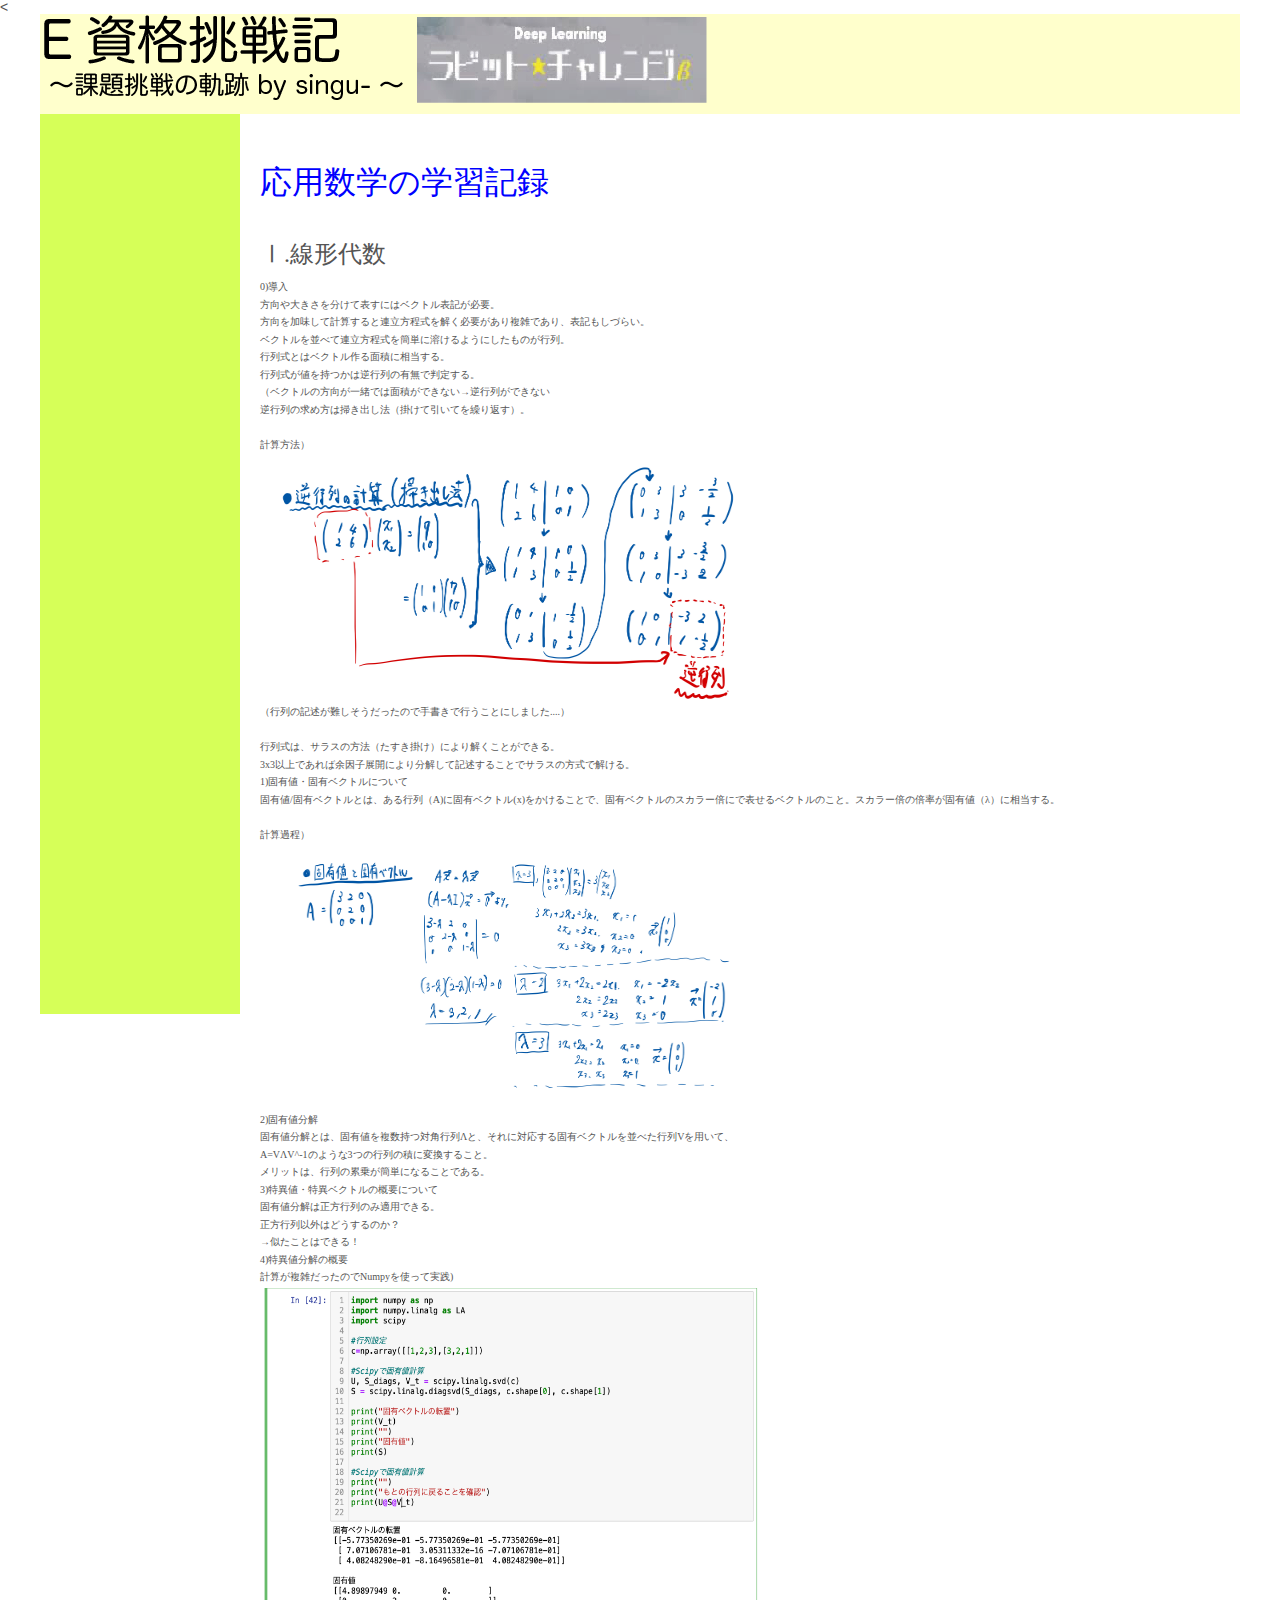
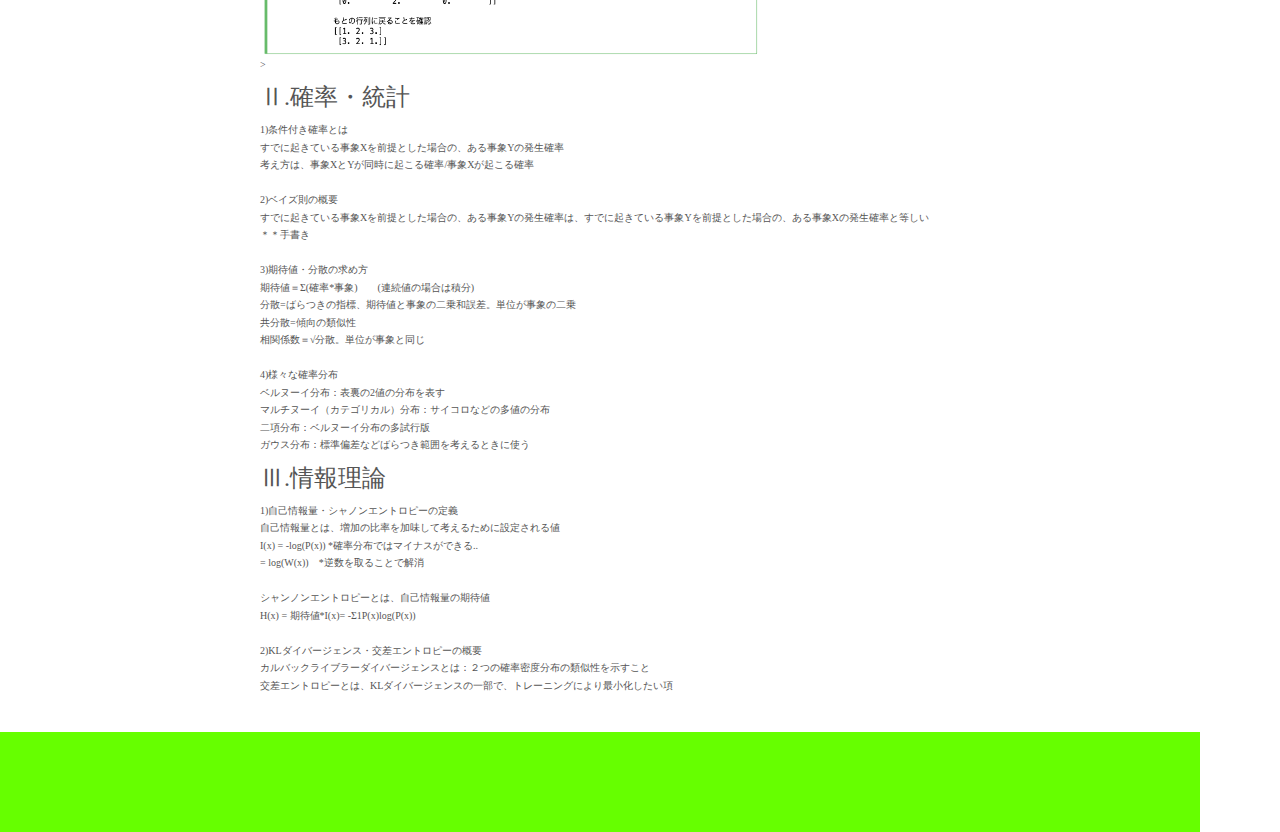
==== docs/index.html @ f663e475 "up13" ====
<!DOCTIPE html>
<html lang="ja">

<<head>
  <meta charset="utf-8" >
  <title>E資格挑戦記　〜課題挑戦の軌跡〜</title>
  <meta name="description" content="E資格受験のための勉強記録を記します。">
  <meta name="keywords" content="E資格">
  <link rel="stylesheet" href="style.css" type="text/css" media ="screen">
</head>


<body>
<!-- #wrapprer ここから-->

<div id="wrapper">
    <header>
      <h1>
        <img src="images/title2.png" alt="E資格挑戦記　〜課題挑戦の軌跡〜">
      </h1>
    </header>

    <div id="left">  </div>

    <div id="right">
      <div class="textarea">


            <h1>応用数学の学習記録</h1>

            <h2>Ⅰ.線形代数</h2>

            <h3>
            0)導入<br>
             方向や大きさを分けて表すにはベクトル表記が必要。<br>
             方向を加味して計算すると連立方程式を解く必要があり複雑であり、表記もしづらい。<br>
             ベクトルを並べて連立方程式を簡単に溶けるようにしたものが行列。<br>
             行列式とはベクトル作る面積に相当する。<br>
             行列式が値を持つかは逆行列の有無で判定する。<br>
             （ベクトルの方向が一緒では面積ができない→逆行列ができない<br>

             逆行列の求め方は掃き出し法（掛けて引いてを繰り返す）。<br>
             <br>
              計算方法）<br>
              <p><img src="images/inv.jpeg" alt="写真" width="500" height="250"><br>（行列の記述が難しそうだったので手書きで行うことにしました....）</p>
             <br>

             行列式は、サラスの方法（たすき掛け）により解くことができる。<br>
             3x3以上であれば余因子展開により分解して記述することでサラスの方式で解ける。<br>

            1)固有値・固有ベクトルについて<br>
             固有値/固有ベクトルとは、ある行列（A)に固有ベクトル(x)をかけることで、固有ベクトルのスカラー倍にで表せるベクトルのこと。スカラー倍の倍率が固有値（λ）に相当する。<br>
            <br>
             計算過程）<br>
               <p><img src="images/koyuuvec.jpeg" alt="写真" width="500" height="250"></p>
            <br>
            2)固有値分解<br>
             固有値分解とは、固有値を複数持つ対角行列Λと、それに対応する固有ベクトルを並べた行列Vを用いて、<br>
             A=VΛV^-1のような3つの行列の積に変換すること。<br>
             メリットは、行列の累乗が簡単になることである。<br>

            3)特異値・特異ベクトルの概要について<br>
             固有値分解は正方行列のみ適用できる。<br>
             正方行列以外はどうするのか？<br>
             →似たことはできる！<br>

            4)特異値分解の概要<br>
             計算が複雑だったのでNumpyを使って実践)<br>
             <p><img src="images/tokui_np_1.png" alt="写真" width="500" height="370"></p>
             ></h3>
            <h2>Ⅱ.確率・統計</h2>
            <h3>
            1)条件付き確率とは<br>
             すでに起きている事象Xを前提とした場合の、ある事象Yの発生確率<br>
             考え方は、事象XとYが同時に起こる確率/事象Xが起こる確率<br>
            <br>
            2)ベイズ則の概要<br>
             すでに起きている事象Xを前提とした場合の、ある事象Yの発生確率は、すでに起きている事象Yを前提とした場合の、ある事象Xの発生確率と等しい<br>
             ＊＊手書き<br>
            <br>
            3)期待値・分散の求め方<br>
             期待値＝Σ(確率*事象)　　(連続値の場合は積分)<br>
             分散=ばらつきの指標、期待値と事象の二乗和誤差。単位が事象の二乗<br>
             共分散=傾向の類似性<br>
             相関係数＝√分散。単位が事象と同じ<br>
            <br>
            4)様々な確率分布<br>
             ベルヌーイ分布：表裏の2値の分布を表す<br>
             マルチヌーイ（カテゴリカル）分布：サイコロなどの多値の分布<br>
             二項分布：ベルヌーイ分布の多試行版<br>
             ガウス分布：標準偏差などばらつき範囲を考えるときに使う<br>
            </h3>
            <h2>Ⅲ.情報理論</h2>
            <h3>
            1)自己情報量・シャノンエントロピーの定義<br>
             自己情報量とは、増加の比率を加味して考えるために設定される値<br>
             I(x) = -log(P(x)) *確率分布ではマイナスができる..<br>
                  = log(W(x))　*逆数を取ることで解消<br>
            <br>
             シャンノンエントロピーとは、自己情報量の期待値<br>
             H(x) = 期待値*I(x)= -Σ1P(x)log(P(x))<br>
            <br>
            2)KLダイバージェンス・交差エントロピーの概要<br>
             カルバックライブラーダイバージェンスとは：２つの確率密度分布の類似性を示すこと<br>
             交差エントロピーとは、KLダイバージェンスの一部で、トレーニングにより最小化したい項<br>
            <br>
            </h3>
      </div>

    </div>

    <div id="clearfix"></div>
</div>
<!-- #wrapprer ここまで-->

<footer></footer>
</body>
---- docs/style.css ----
@charset "utf-8";

/* ========================================
    リセットcss
========================================= */
html, body, div, span, applet, object, iframe,
h1, h2, h3, h4, h5, h6, p, blockquote, pre,
a, abbr, acronym, address, big, cite, code,
del, dfn, em, img, ins, kbd, q, s, samp,
small, strike, strong, sub, sup, tt, var,
b, u, i, center,
dl, dt, dd, ol, ul, li,
fieldset, form, label, legend,
table, caption, tbody, tfoot, thead, tr, th, td,
article, aside, canvas, details, embed,
figure, figcaption, footer, header, hgroup,
menu, nav, output, ruby, section, summary,
time, mark, audio, video {
	margin: 0;
	padding: 0;
	border: 0;
	font-style:normal;
	font-weight: normal;
	font-size: 100%;
	vertical-align: baseline;
}
article, aside, details, figcaption, figure,
footer, header, hgroup, menu, nav, section {
	display: block;
}
html{overflow-y: scroll;}
blockquote, q {quotes: none;}
blockquote:before, blockquote:after,q:before, q:after {content: ''; content: none;}
input, textarea,{margin: 0; padding: 0;}
ol, ul{list-style:none;}
table{border-collapse: collapse; border-spacing:0;}
caption, th{text-align: left;}
a:focus {outline:none;}


/* ========================================
	フロートの解除
========================================= */

.clearfix:after {
  content: ".";
  display: block;
  height: 0;
  clear: both;
  visibility: hidden;
}



/* ========================================
	全体設計
========================================= */
body {
	color:#555;
	font-size: 14px;
	line-height: 1;
	#font-family: "メイリオ", Meiryo;
	font-family: "游ゴシック体", YuGothic, "YuGothic M", sans-serif;
	background-color: #fff;
	-webkit-font-smoothing: antialiased;
	-moz-osx-font-smoothing: grayscale;
}

div#wrapper {
	width: 1200px;
	height: auto;
	margin: 0 auto ;

}

header{
width: 100%;
height: 100px;
background-color:#FFFFCC;
}

div#left{
width: 200px;
height: 100%;
background-color:#D6FF58;
float: left;
}

div#right{
width: 1000;
height: auto;
#background-color:#FFFFCC;
float: left;
line-height: 1.25;
font-size: 20px;
#margin: 2% 2% ;
box-sizing: border-box;
}

div#clearfix{
	clear: both;
}


div.textarea{
	overflow-wrap:  break-word;
	width: auto;
	height: auto;
	margin: 2% 2% ;
	box-sizing: border-box;
	#background-color:#D6FF58;

}


footer{
	width: 1200;
	height: 100px;
	background-color:#66FF00;
}

h1{font-size: 32px;
line-height: 3;
font-family: "メイリオ", Meiryo;
color:blue;
}

h2{font-size: 24px;
line-height: 2;
font-family: "メイリオ", Meiryo;}

h3{font-size: 10px;
line-height: 1.75;
font-family: "メイリオ", Meiryo;}
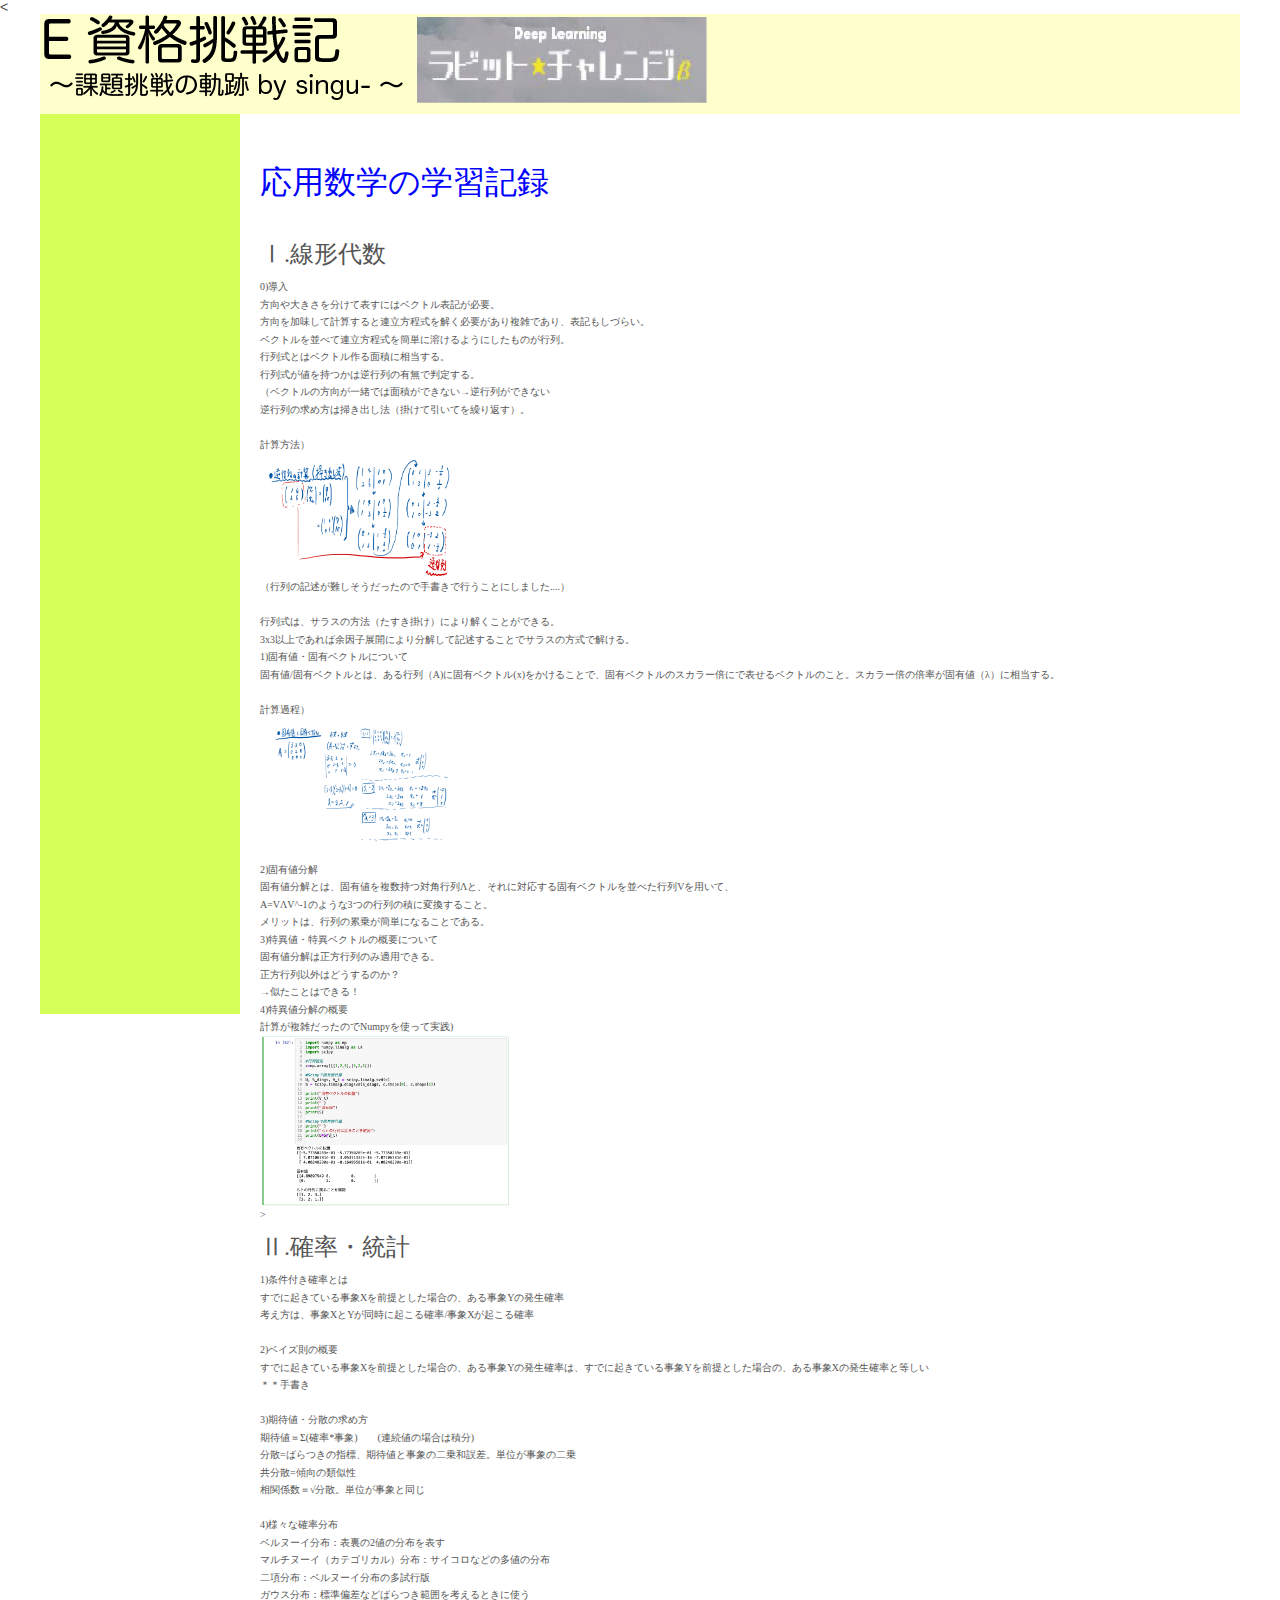
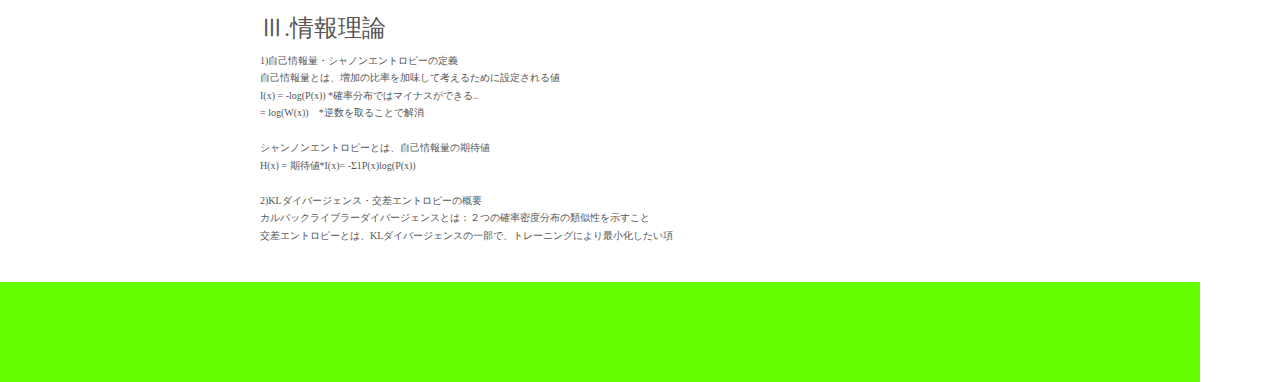
==== commit 8df5ca5d: "up14" ====
--- a/docs/index.html
+++ b/docs/index.html
@@ -42,7 +42,7 @@
              逆行列の求め方は掃き出し法（掛けて引いてを繰り返す）。<br>
              <br>
               計算方法）<br>
-              <p><img src="images/inv.jpeg" alt="写真" width="500" height="250"><br>（行列の記述が難しそうだったので手書きで行うことにしました....）</p>
+              <p><img src="images/inv.jpeg" alt="写真" width="200" height="125"><br>（行列の記述が難しそうだったので手書きで行うことにしました....）</p>
              <br>
 
              行列式は、サラスの方法（たすき掛け）により解くことができる。<br>
@@ -52,7 +52,7 @@
              固有値/固有ベクトルとは、ある行列（A)に固有ベクトル(x)をかけることで、固有ベクトルのスカラー倍にで表せるベクトルのこと。スカラー倍の倍率が固有値（λ）に相当する。<br>
             <br>
              計算過程）<br>
-               <p><img src="images/koyuuvec.jpeg" alt="写真" width="500" height="250"></p>
+               <p><img src="images/koyuuvec.jpeg" alt="写真" width="200" height="125"></p>
             <br>
             2)固有値分解<br>
              固有値分解とは、固有値を複数持つ対角行列Λと、それに対応する固有ベクトルを並べた行列Vを用いて、<br>
@@ -66,7 +66,7 @@
 
             4)特異値分解の概要<br>
              計算が複雑だったのでNumpyを使って実践)<br>
-             <p><img src="images/tokui_np_1.png" alt="写真" width="500" height="370"></p>
+             <p><img src="images/tokui_np_1.png" alt="写真" width="250" height="170"></p>
              ></h3>
             <h2>Ⅱ.確率・統計</h2>
             <h3>
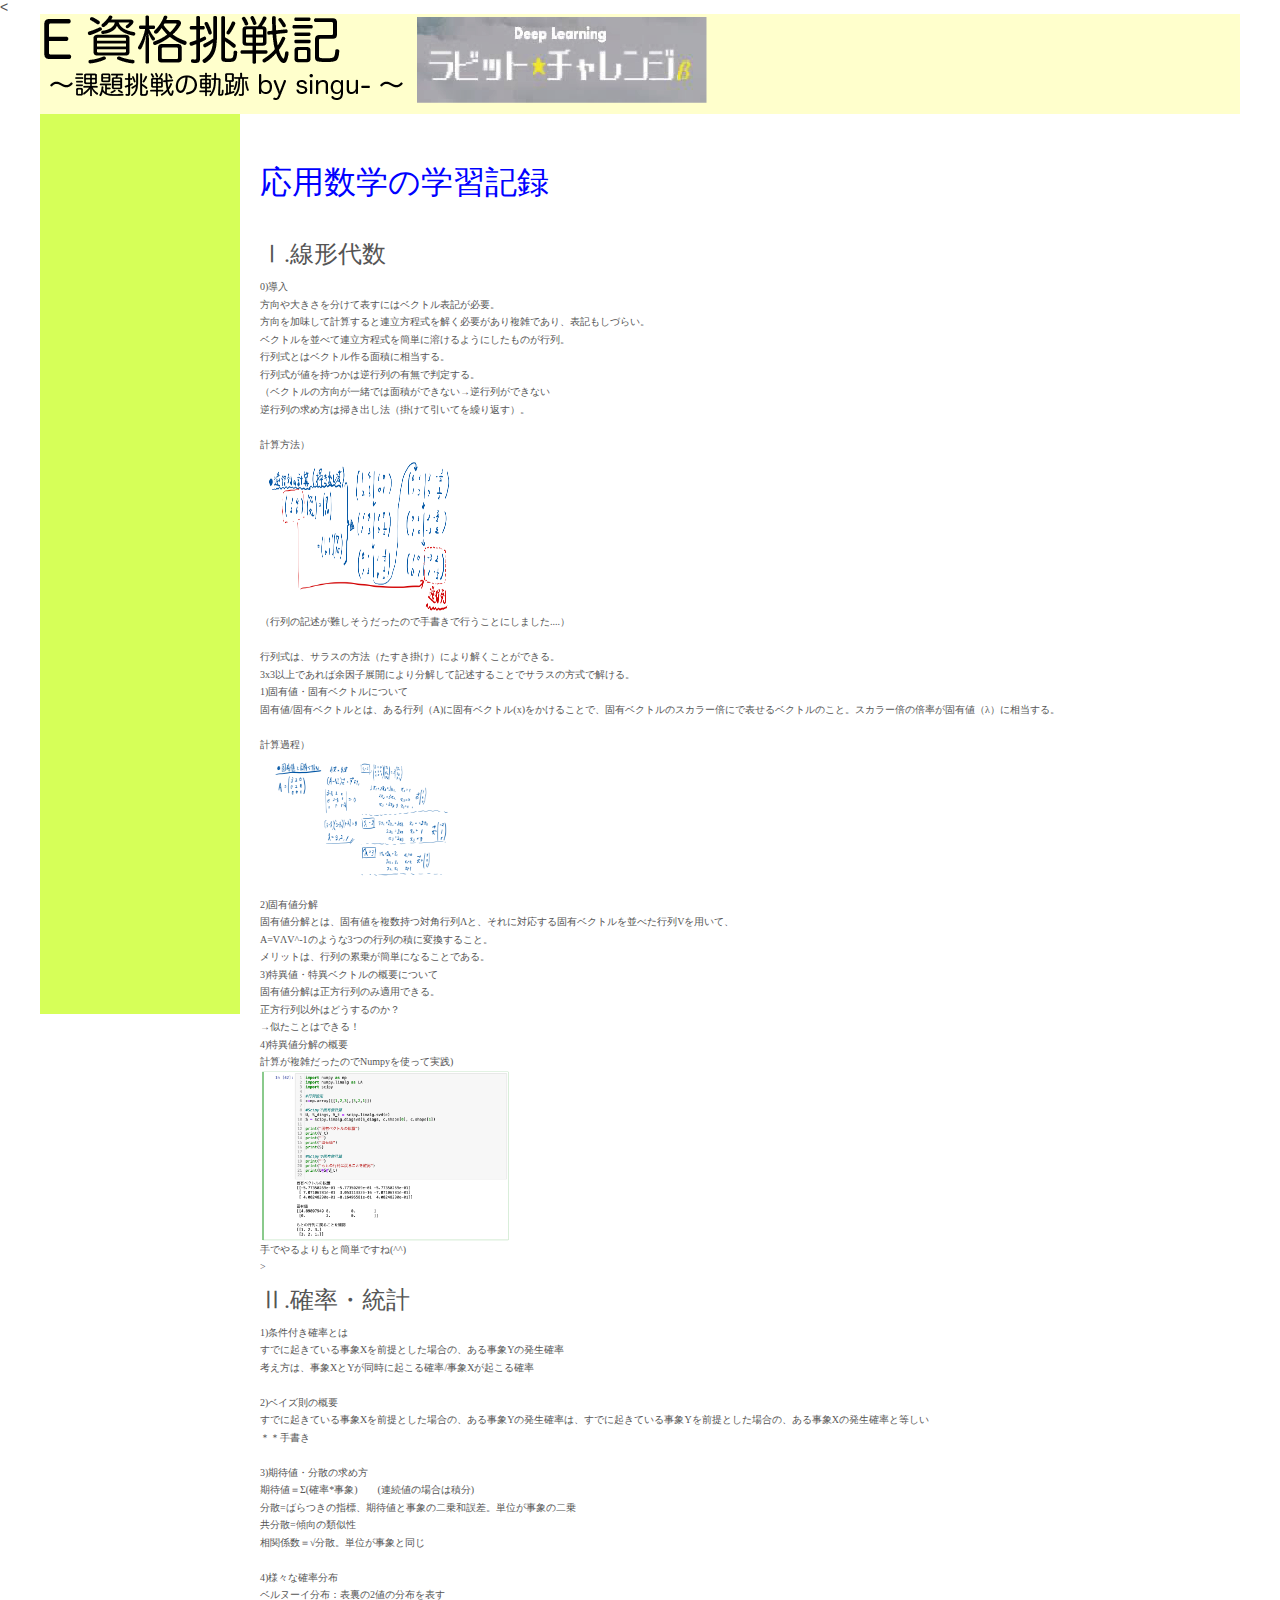
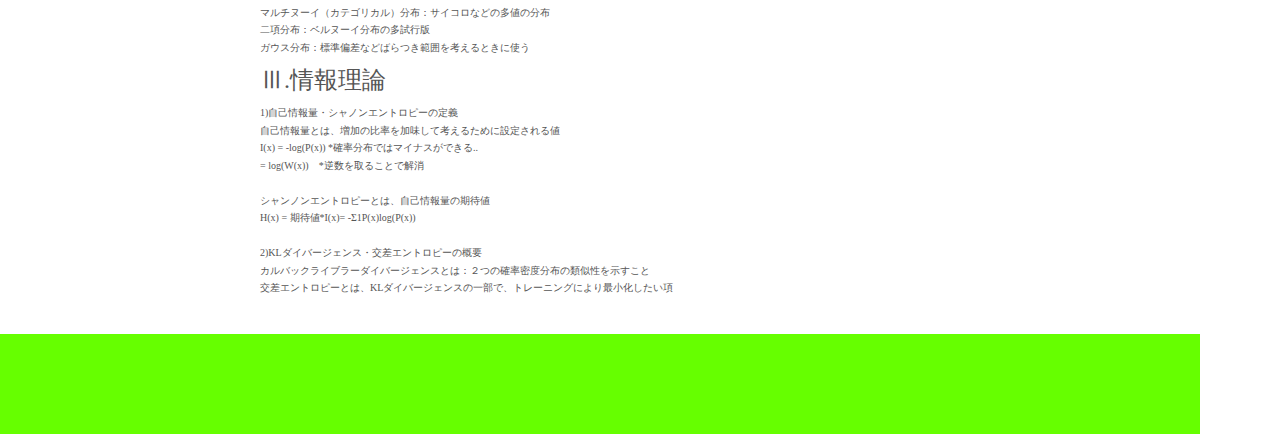
==== commit bd9e2847: "up13" ====
--- a/docs/index.html
+++ b/docs/index.html
@@ -42,7 +42,7 @@
              逆行列の求め方は掃き出し法（掛けて引いてを繰り返す）。<br>
              <br>
               計算方法）<br>
-              <p><img src="images/inv.jpeg" alt="写真" width="200" height="125"><br>（行列の記述が難しそうだったので手書きで行うことにしました....）</p>
+              <p><img src="images/inv.jpeg" alt="写真" width="200" height="160"><br>（行列の記述が難しそうだったので手書きで行うことにしました....）</p>
              <br>
 
              行列式は、サラスの方法（たすき掛け）により解くことができる。<br>
@@ -66,7 +66,7 @@
 
             4)特異値分解の概要<br>
              計算が複雑だったのでNumpyを使って実践)<br>
-             <p><img src="images/tokui_np_1.png" alt="写真" width="250" height="170"></p>
+             <p><img src="images/tokui_np_1.png" alt="写真" width="250" height="170"><br>手でやるよりもと簡単ですね(^^)</p>
              ></h3>
             <h2>Ⅱ.確率・統計</h2>
             <h3>
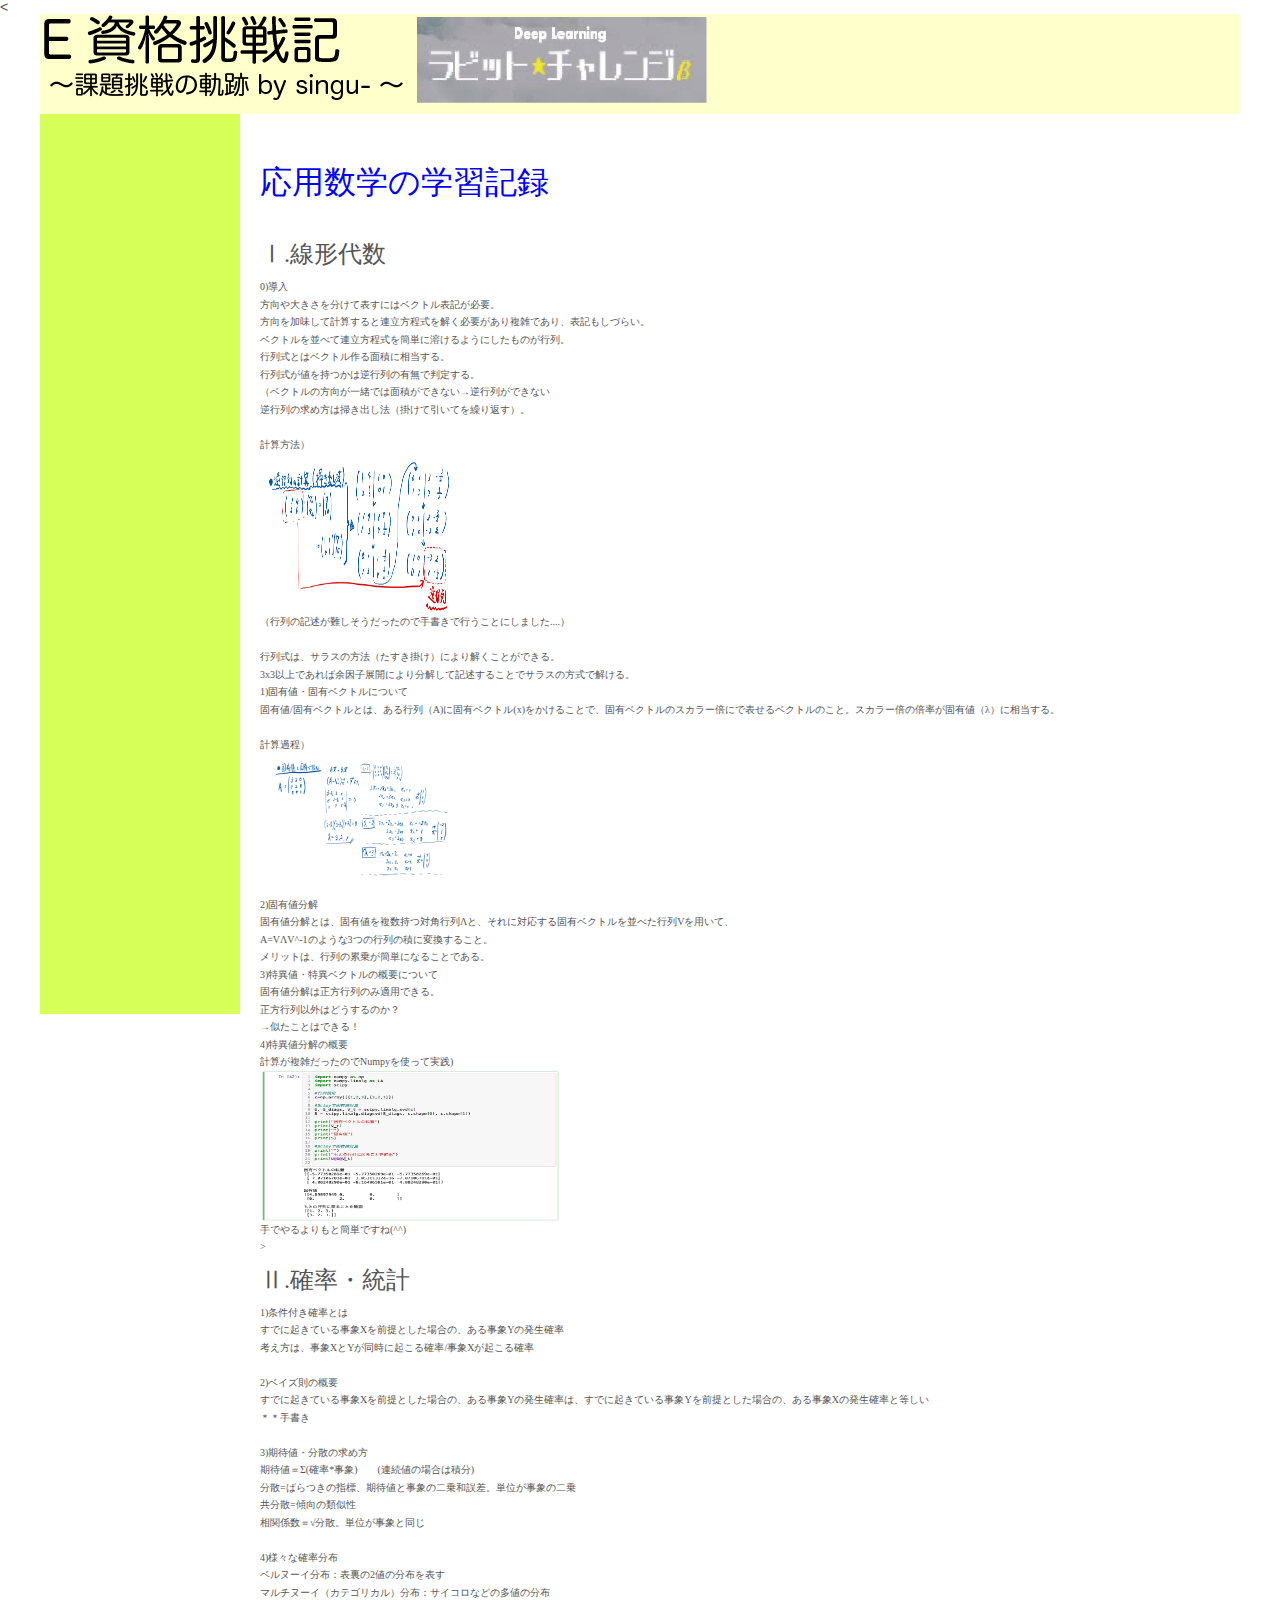
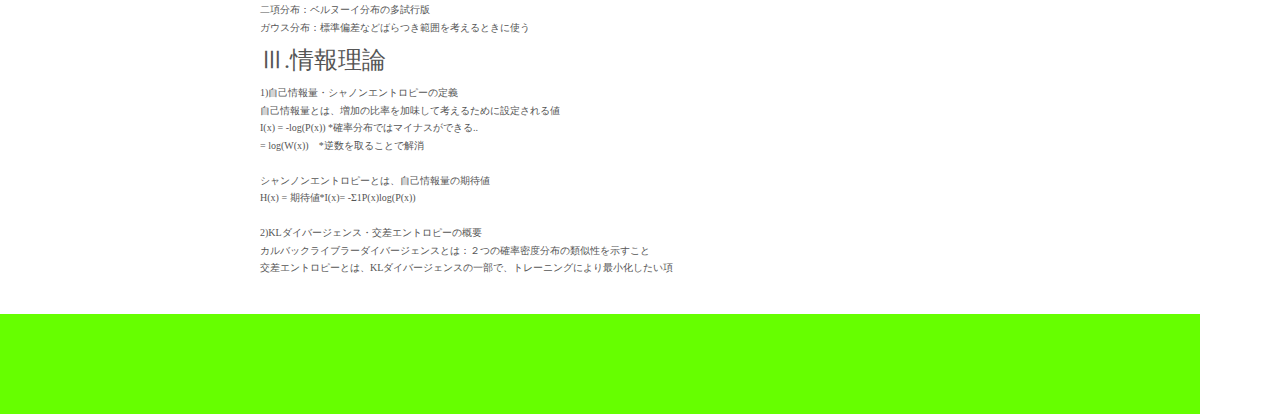
==== commit 38f70b7c: "aa" ====
--- a/docs/index.html
+++ b/docs/index.html
@@ -66,7 +66,7 @@
 
             4)特異値分解の概要<br>
              計算が複雑だったのでNumpyを使って実践)<br>
-             <p><img src="images/tokui_np_1.png" alt="写真" width="250" height="170"><br>手でやるよりもと簡単ですね(^^)</p>
+             <p><img src="images/tokui_np_1.png" alt="写真" width="300" height="150"><br>手でやるよりもと簡単ですね(^^)</p>
              ></h3>
             <h2>Ⅱ.確率・統計</h2>
             <h3>
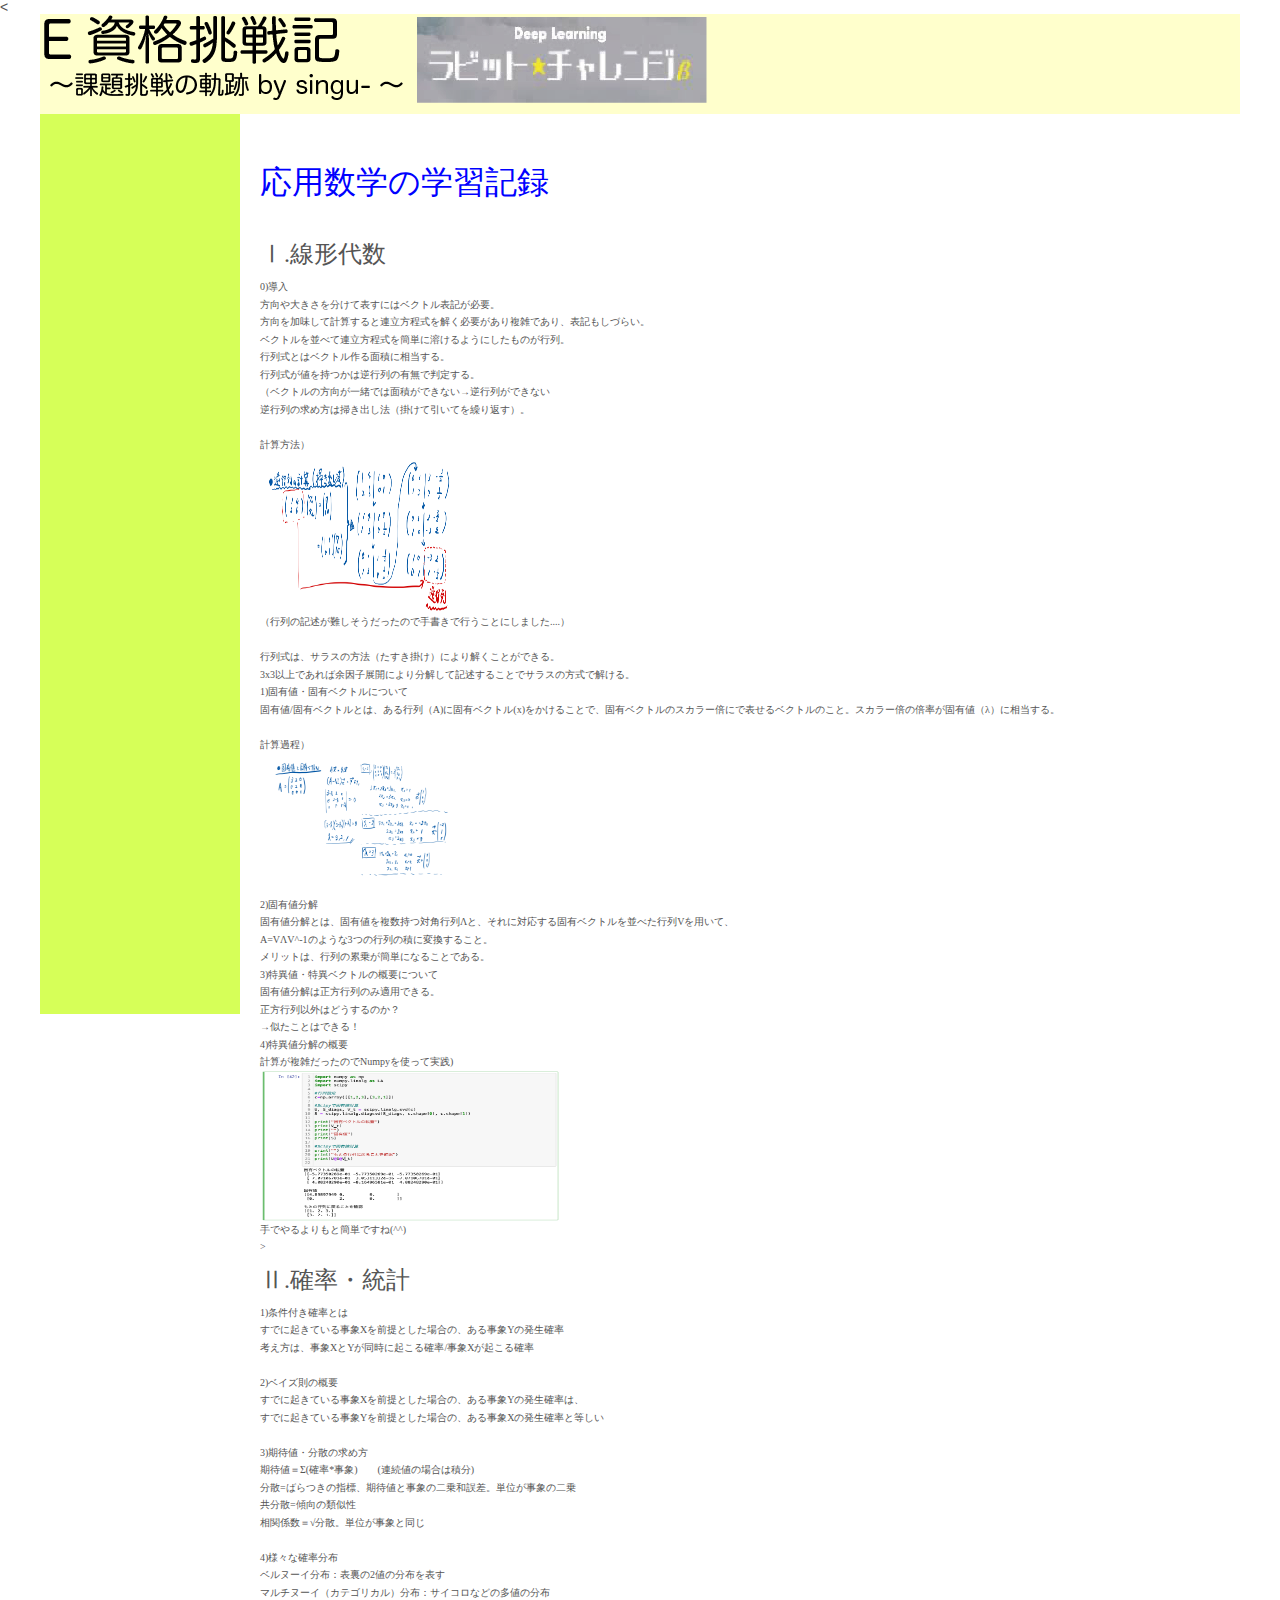
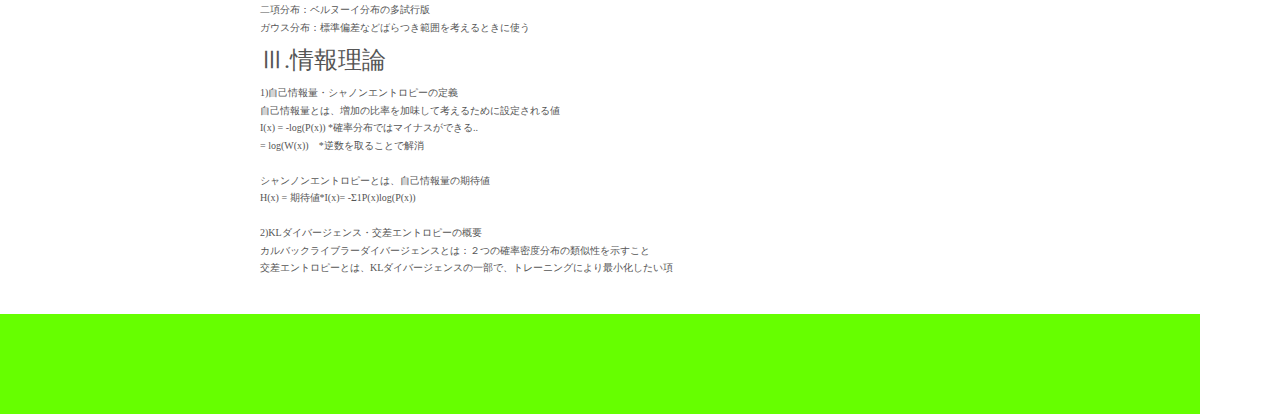
==== commit fa6be60c: "aa" ====
--- a/docs/index.html
+++ b/docs/index.html
@@ -75,8 +75,9 @@
              考え方は、事象XとYが同時に起こる確率/事象Xが起こる確率<br>
             <br>
             2)ベイズ則の概要<br>
-             すでに起きている事象Xを前提とした場合の、ある事象Yの発生確率は、すでに起きている事象Yを前提とした場合の、ある事象Xの発生確率と等しい<br>
-             ＊＊手書き<br>
+             すでに起きている事象Xを前提とした場合の、ある事象Yの発生確率は、
+             <br>すでに起きている事象Yを前提とした場合の、ある事象Xの発生確率と等しい<br>
+
             <br>
             3)期待値・分散の求め方<br>
              期待値＝Σ(確率*事象)　　(連続値の場合は積分)<br>
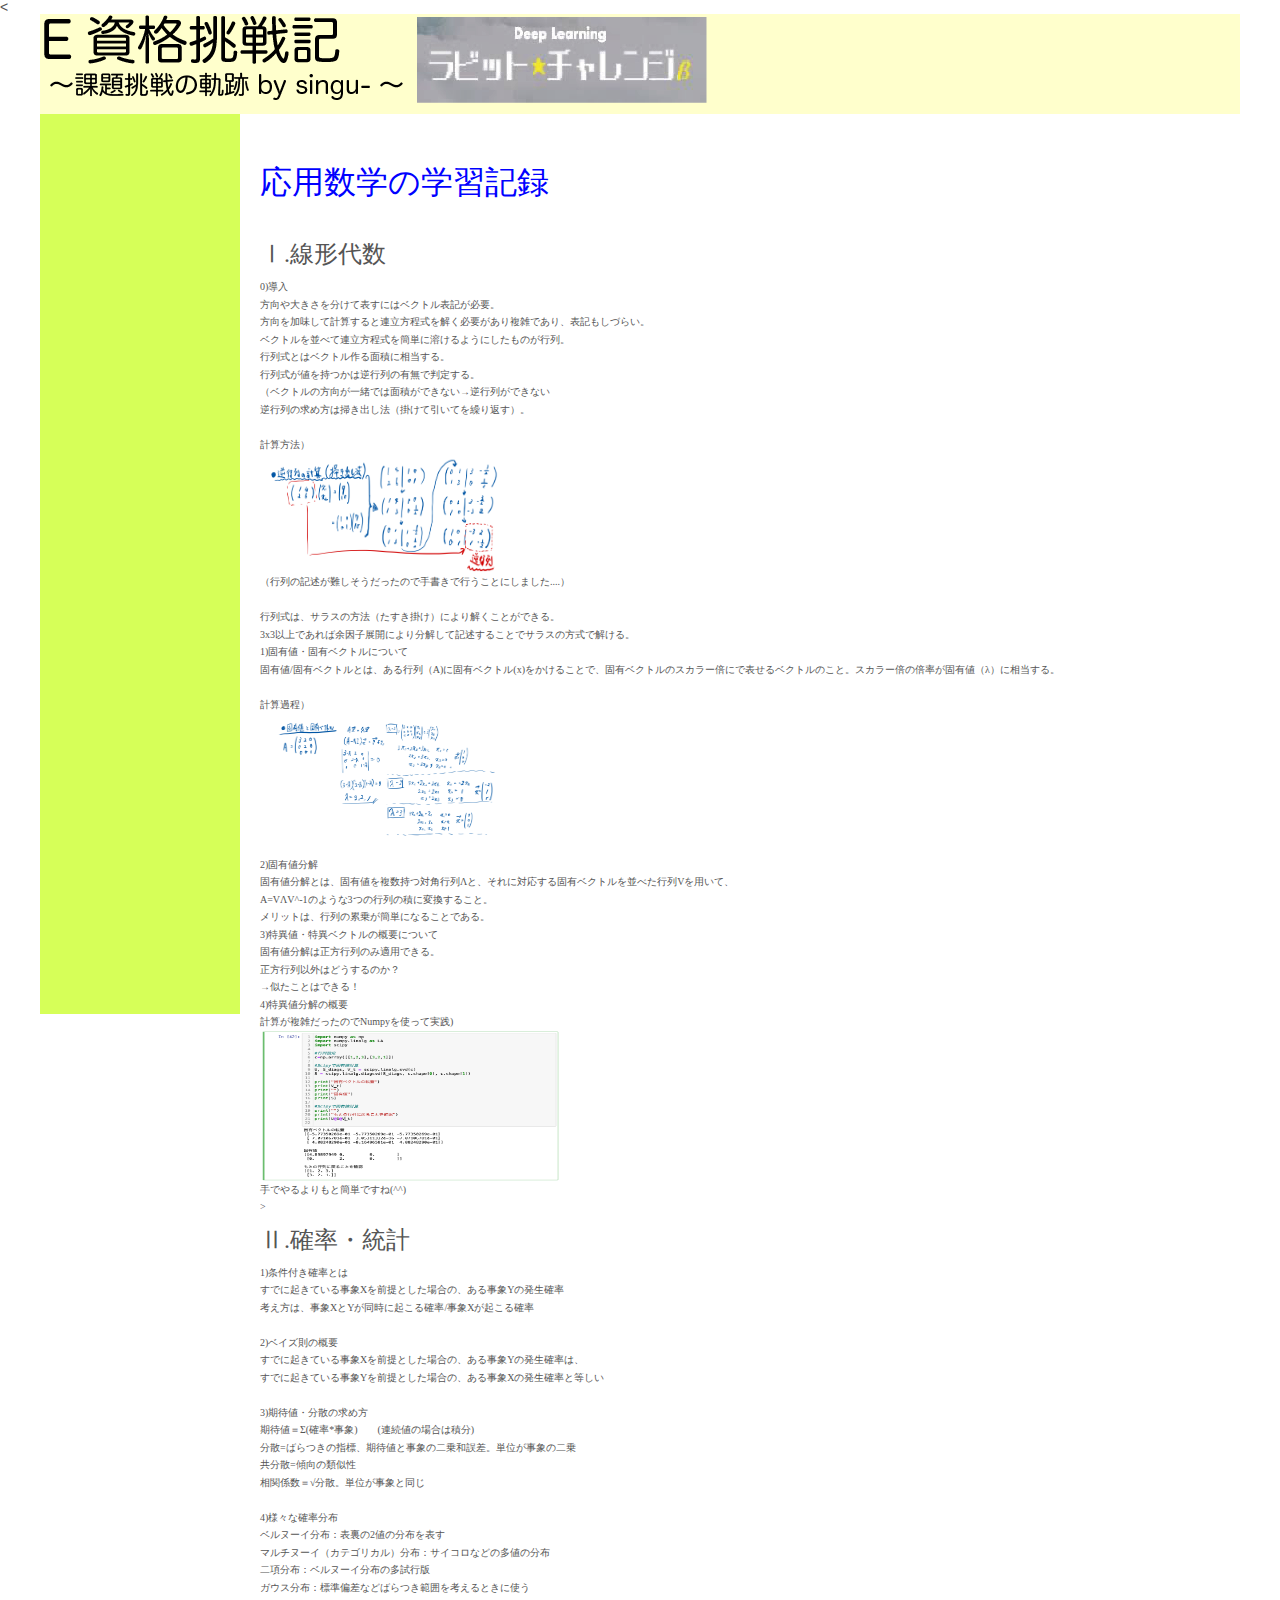
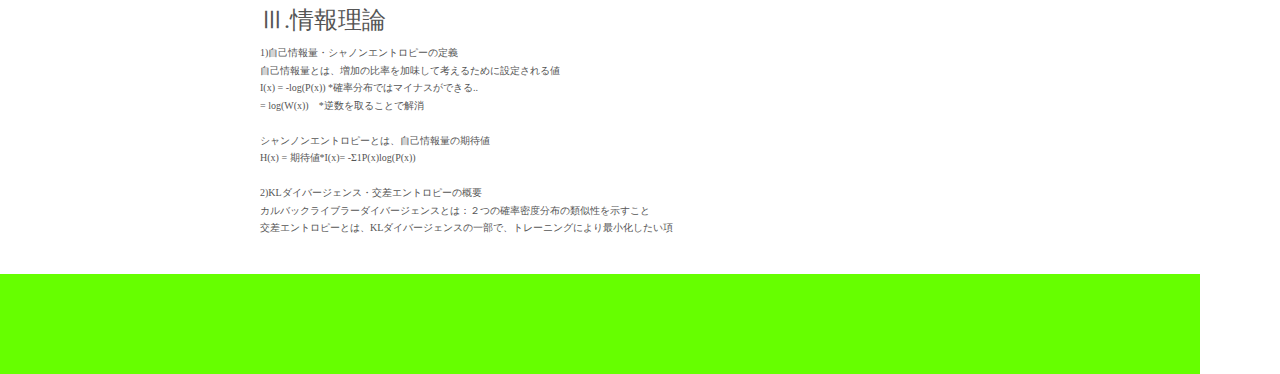
==== commit 6ccb89b7: "aa" ====
--- a/docs/index.html
+++ b/docs/index.html
@@ -42,7 +42,7 @@
              逆行列の求め方は掃き出し法（掛けて引いてを繰り返す）。<br>
              <br>
               計算方法）<br>
-              <p><img src="images/inv.jpeg" alt="写真" width="200" height="160"><br>（行列の記述が難しそうだったので手書きで行うことにしました....）</p>
+              <p><img src="images/inv.jpeg" alt="写真" width="250" height="120"><br>（行列の記述が難しそうだったので手書きで行うことにしました....）</p>
              <br>
 
              行列式は、サラスの方法（たすき掛け）により解くことができる。<br>
@@ -52,7 +52,7 @@
              固有値/固有ベクトルとは、ある行列（A)に固有ベクトル(x)をかけることで、固有ベクトルのスカラー倍にで表せるベクトルのこと。スカラー倍の倍率が固有値（λ）に相当する。<br>
             <br>
              計算過程）<br>
-               <p><img src="images/koyuuvec.jpeg" alt="写真" width="200" height="125"></p>
+               <p><img src="images/koyuuvec.jpeg" alt="写真" width="250" height="125"></p>
             <br>
             2)固有値分解<br>
              固有値分解とは、固有値を複数持つ対角行列Λと、それに対応する固有ベクトルを並べた行列Vを用いて、<br>
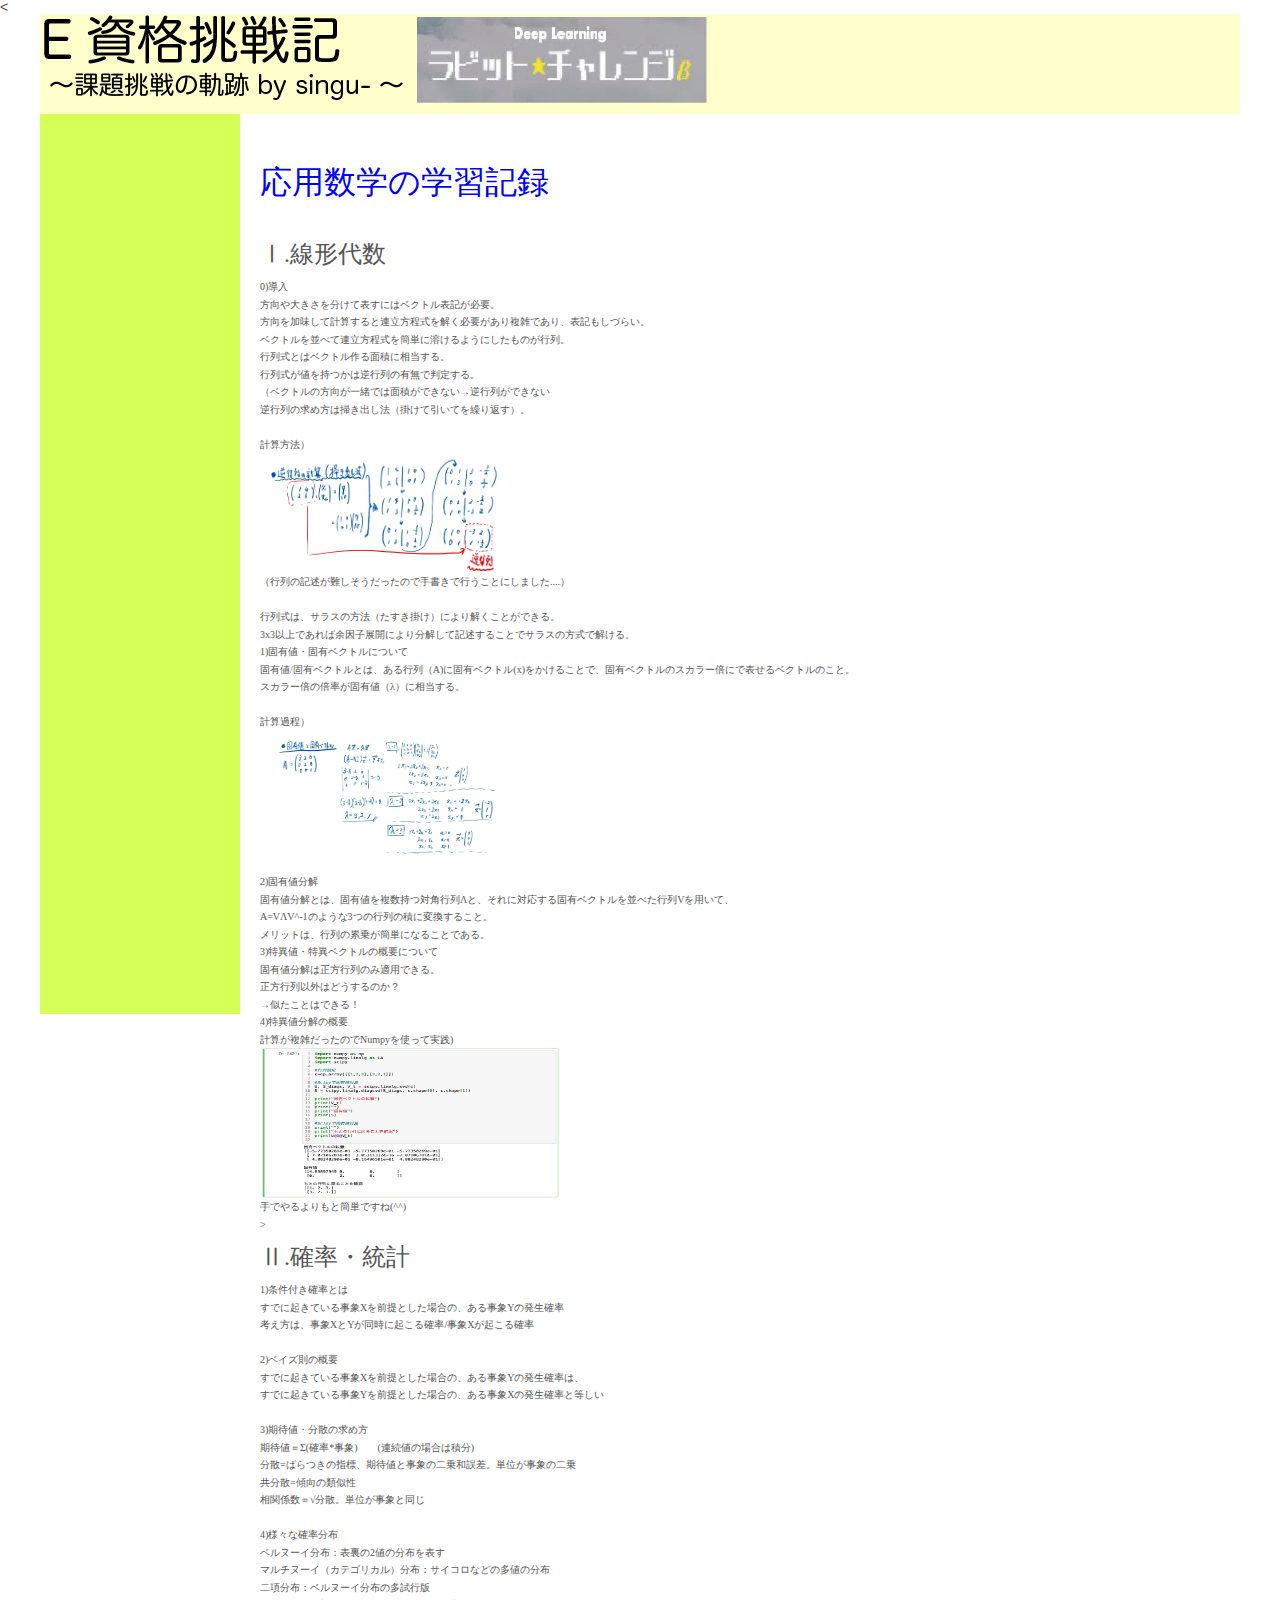
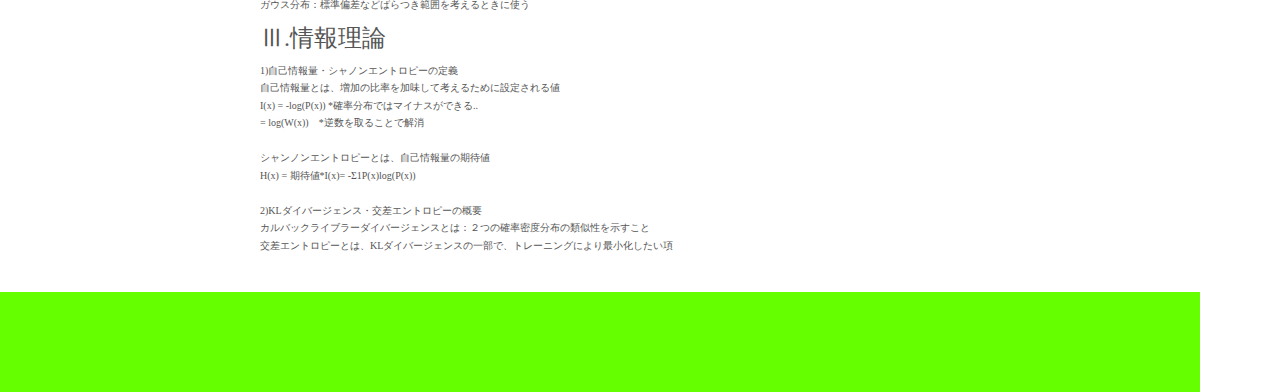
==== commit 1c14ced0: "aa" ====
--- a/docs/index.html
+++ b/docs/index.html
@@ -49,7 +49,8 @@
              3x3以上であれば余因子展開により分解して記述することでサラスの方式で解ける。<br>
 
             1)固有値・固有ベクトルについて<br>
-             固有値/固有ベクトルとは、ある行列（A)に固有ベクトル(x)をかけることで、固有ベクトルのスカラー倍にで表せるベクトルのこと。スカラー倍の倍率が固有値（λ）に相当する。<br>
+             固有値/固有ベクトルとは、ある行列（A)に固有ベクトル(x)をかけることで、固有ベクトルのスカラー倍にで表せるベクトルのこと。
+             <br>スカラー倍の倍率が固有値（λ）に相当する。<br>
             <br>
              計算過程）<br>
                <p><img src="images/koyuuvec.jpeg" alt="写真" width="250" height="125"></p>
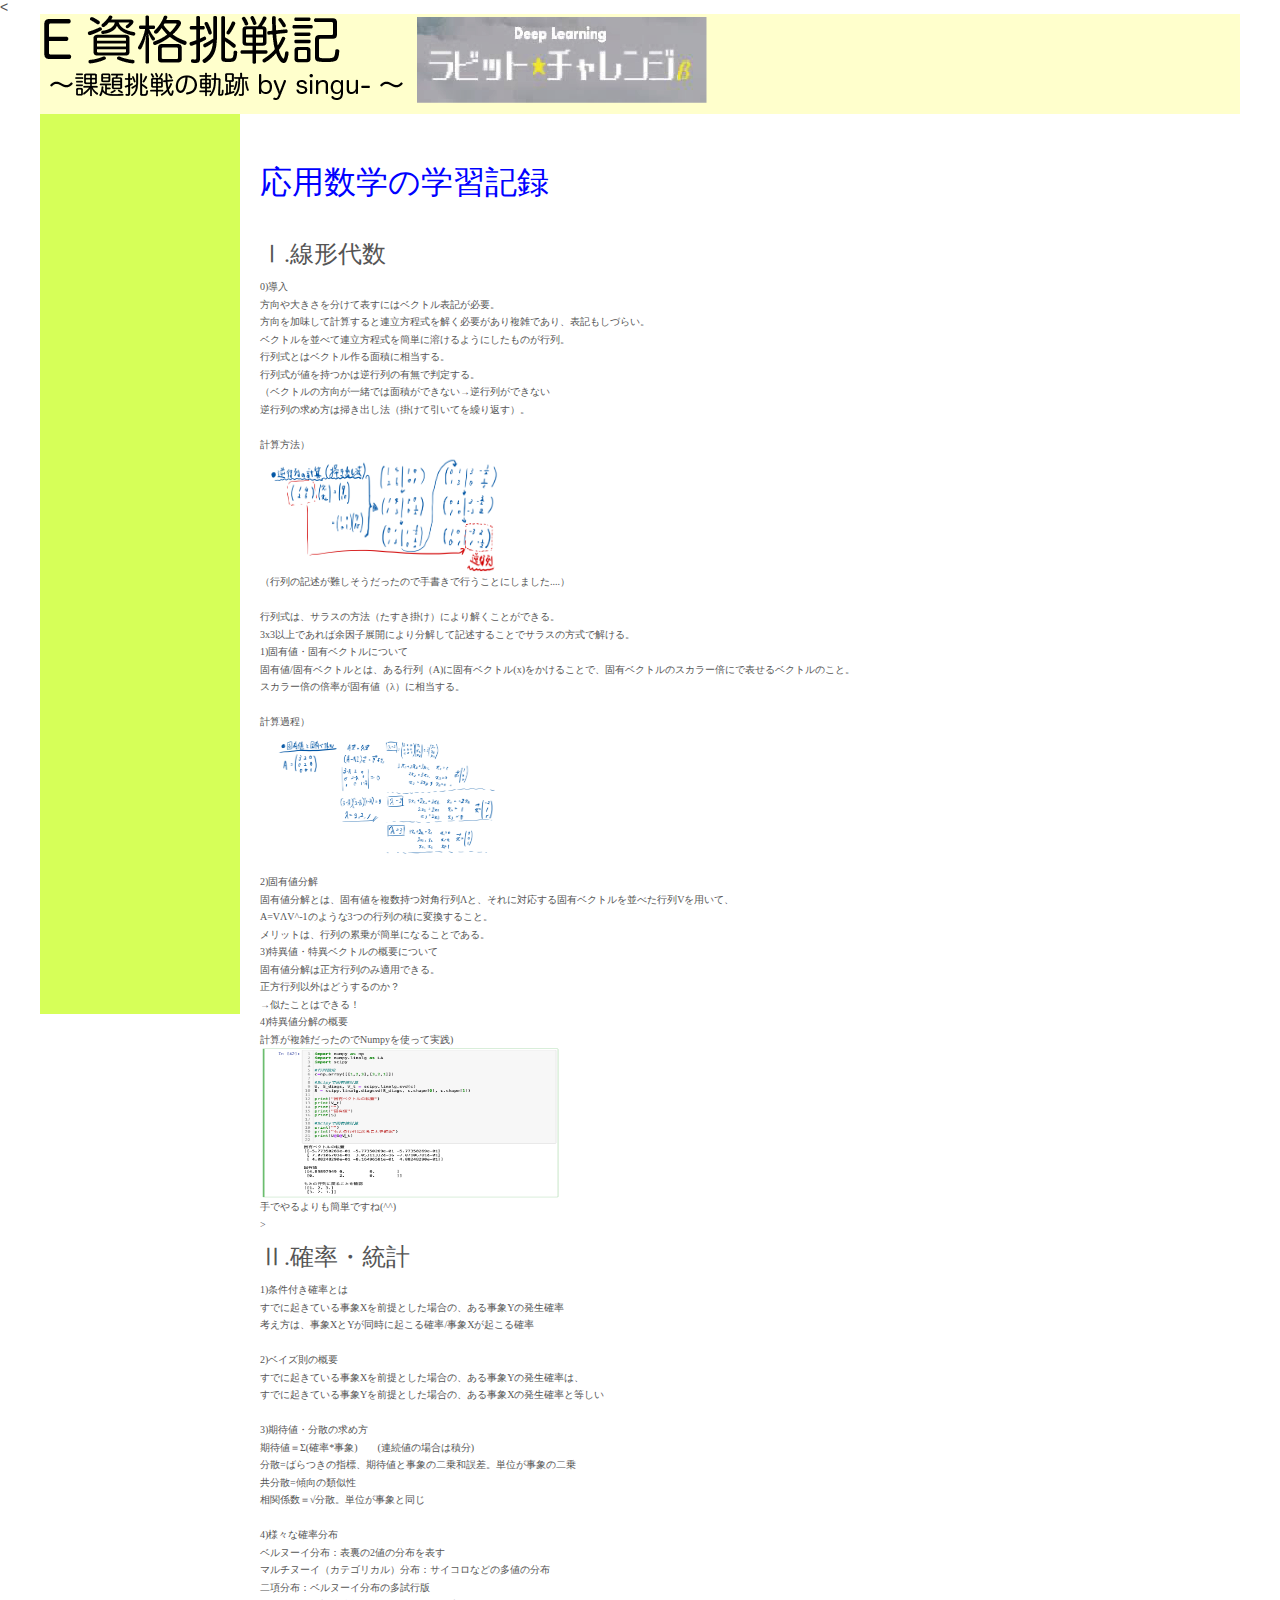
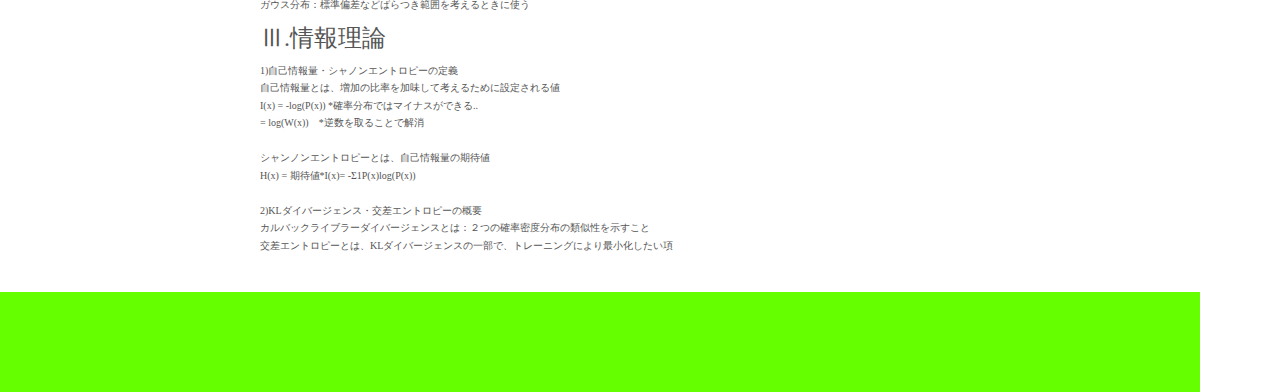
==== commit 66527bc3: "aa" ====
--- a/docs/index.html
+++ b/docs/index.html
@@ -67,7 +67,7 @@
 
             4)特異値分解の概要<br>
              計算が複雑だったのでNumpyを使って実践)<br>
-             <p><img src="images/tokui_np_1.png" alt="写真" width="300" height="150"><br>手でやるよりもと簡単ですね(^^)</p>
+             <p><img src="images/tokui_np_1.png" alt="写真" width="300" height="150"><br>手でやるよりも簡単ですね(^^)</p>
              ></h3>
             <h2>Ⅱ.確率・統計</h2>
             <h3>
